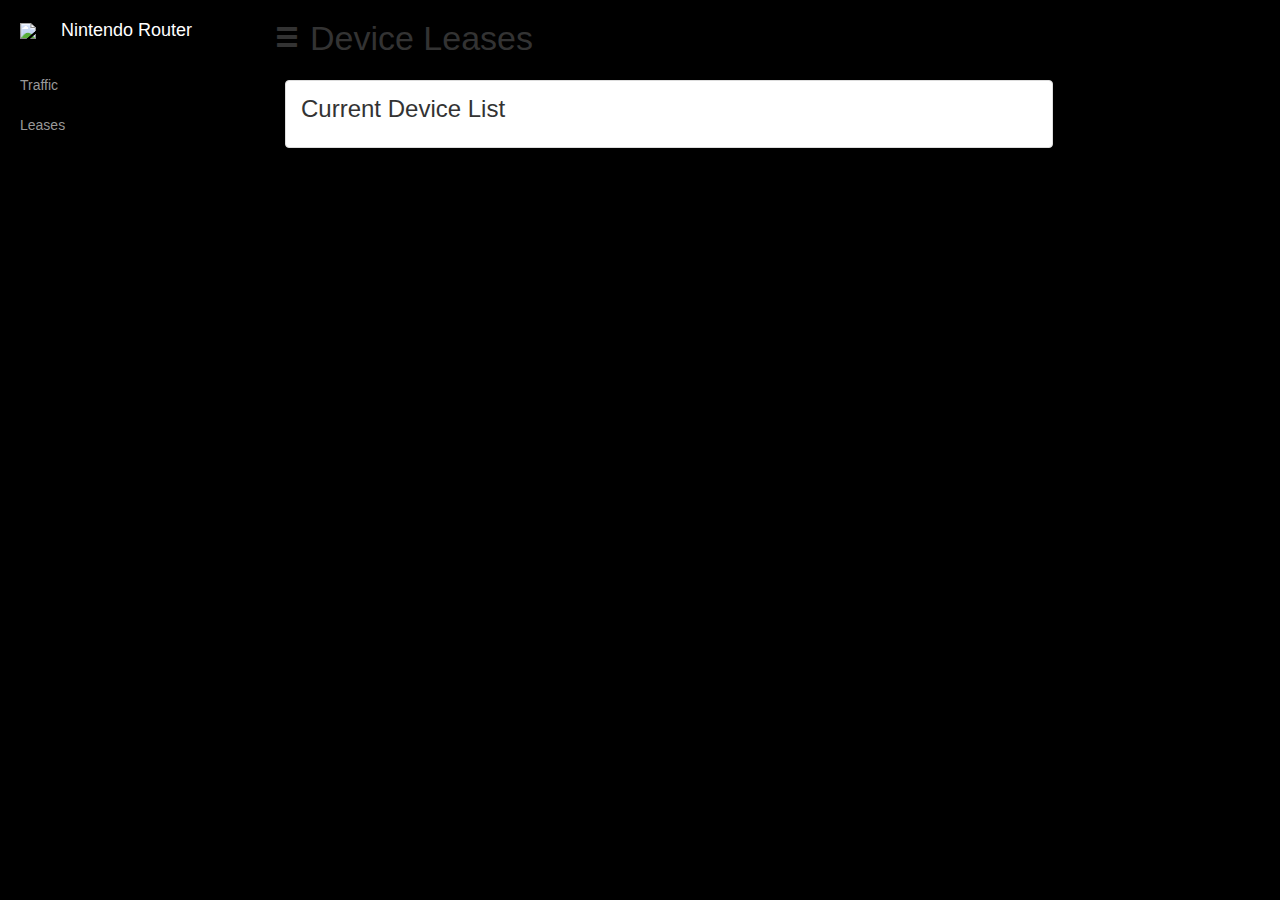
==== webportal/leases.html @ 351866b3 "added webportal for usage and statistics" ====
<!DOCTYPE html>
<html lang="en">
  <head>
    <meta charset="utf-8">
    <meta http-equiv="X-UA-Compatible" content="IE=edge">
    <meta name="viewport" content="width=device-width, initial-scale=1">
    <link rel="icon" type="image/png" href="/img/favicon-32x32.png">
    <!-- The above 3 meta tags *must* come first in the head; any other head content must come *after* these tags -->
    <title>Nintendo Router</title>

    <!-- Bootstrap -->
    <link rel="stylesheet" href="https://maxcdn.bootstrapcdn.com/bootstrap/3.3.7/css/bootstrap.min.css" integrity="sha384-BVYiiSIFeK1dGmJRAkycuHAHRg32OmUcww7on3RYdg4Va+PmSTsz/K68vbdEjh4u" crossorigin="anonymous">
    <link rel="stylesheet" href="https://maxcdn.bootstrapcdn.com/bootstrap/3.3.7/css/bootstrap-theme.min.css" integrity="sha384-rHyoN1iRsVXV4nD0JutlnGaslCJuC7uwjduW9SVrLvRYooPp2bWYgmgJQIXwl/Sp" crossorigin="anonymous">

    <!-- Custom CSS -->
    <link href="css/sidebar.css" rel="stylesheet">
    <link href="css/nes.css" rel="stylesheet">

    <!-- HTML5 shim and Respond.js for IE8 support of HTML5 elements and media queries -->
    <!-- WARNING: Respond.js doesn't work if you view the page via file:// -->
    <!--[if lt IE 9]>
      <script src="https://oss.maxcdn.com/html5shiv/3.7.3/html5shiv.min.js"></script>
      <script src="https://oss.maxcdn.com/respond/1.4.2/respond.min.js"></script>
    <![endif]-->
    
  </head>
  <body>
 <div id="wrapper">

        <!-- Sidebar -->
        <div id="sidebar-wrapper">
            <ul class="sidebar-nav">
                <li class="sidebar-brand">
                    <a href="/">
                        <img id="topIcon" src="/img/nes.png"/> Nintendo Router
                    </a>
                </li>
                <li>
                    <a href="/">Traffic</a>
                </li>
                <li>
                    <a href="/leases.html">Leases</a>
                </li>
            </ul>
        </div>
        <!-- /#sidebar-wrapper -->

        <!-- Page Content -->
        <div id="page-content-wrapper">
            <div class="container-fluid">
                <div class="row">
                    <div class="col-lg-12">
                        <span id="menu-toggle" class="glyphicon glyphicon-menu-hamburger"></span>
                        <span id="page-title">Device Leases </span>
                        <br/><br/><br/>
                        <div class="panel panel-default report-title">
                          <div id="lease-container"  class="panel-body">
                              <h3 id="device-list-title">Current Device List</h3>
                              <img class="nes-corner-image" src="/img/nes.png"/>
                          </div>
                        </div>
                    </div>
                </div>
            </div>
        </div>
        <!-- /#page-content-wrapper -->

    </div>
    <!-- /#wrapper -->

    <!-- jQuery (necessary for Bootstrap's JavaScript plugins) -->
    <script src="https://ajax.googleapis.com/ajax/libs/jquery/1.12.4/jquery.min.js"></script>
    <!-- Include all compiled plugins (below), or include individual files as needed -->
    <script src="https://maxcdn.bootstrapcdn.com/bootstrap/3.3.7/js/bootstrap.min.js" integrity="sha384-Tc5IQib027qvyjSMfHjOMaLkfuWVxZxUPnCJA7l2mCWNIpG9mGCD8wGNIcPD7Txa" crossorigin="anonymous"></script>
    
    <!-- Menu Toggle Script -->
    <script>
        $("#menu-toggle").click(function(e) {
            e.preventDefault();
            $("#wrapper").toggleClass("toggled");
        });
        
        // foreach device on the system show it as a report
        $(document).ready(function(){
            var  jsonData = $.ajax({url: "leases.py",dataType: "json",async: false}).responseText;        
            $.each($.parseJSON(jsonData), function(key,value){
                $("#lease-container").append(value[2] + "<br/><span class='indented-text'>IP Address: <strong>" + value[1] + "</strong></span><span class='indented-text'>Mac Address: " + value[0] +"</span><br/>");
            });
        });
    </script>
  </body>
</html>
---- webportal/css/sidebar.css ----
/*!
 * Start Bootstrap - Simple Sidebar (http://startbootstrap.com/)
 * Copyright 2013-2016 Start Bootstrap
 * Licensed under MIT (https://github.com/BlackrockDigital/startbootstrap/blob/gh-pages/LICENSE)
 */

 body {
    background-color: black;
    overflow-x: hidden;
    background-image: url('/img/wallpaper.png'); 
    background-position: right top; 
 }

/* Toggle Styles */
#wrapper {
    padding-left: 0;
    -webkit-transition: all 0.5s ease;
    -moz-transition: all 0.5s ease;
    -o-transition: all 0.5s ease;
    transition: all 0.5s ease;
}

#wrapper.toggled {
    padding-left: 250px;
}

#sidebar-wrapper {
    z-index: 1000;
    position: fixed;
    left: 250px;
    width: 0;
    height: 100%;
    margin-left: -250px;
    overflow-y: auto;
    background: #000;
    -webkit-transition: all 0.5s ease;
    -moz-transition: all 0.5s ease;
    -o-transition: all 0.5s ease;
    transition: all 0.5s ease;
}

#wrapper.toggled #sidebar-wrapper {
    width: 250px;
}

#page-content-wrapper {
    width: 100%;
    position: absolute;
    padding: 15px;
}

#wrapper.toggled #page-content-wrapper {
    position: absolute;
    margin-right: -250px;
}

/* Sidebar Styles */

.sidebar-nav {
    position: absolute;
    top: 0;
    width: 250px;
    margin: 0;
    padding: 0;
    list-style: none;
}

.sidebar-nav li {
    text-indent: 20px;
    line-height: 40px;
}

.sidebar-nav li a {
    display: block;
    text-decoration: none;
    color: #999999;
}

.sidebar-nav li a:hover {
    text-decoration: none;
    color: #fff;
    background: rgba(255,255,255,0.2);
}

.sidebar-nav li a:active,
.sidebar-nav li a:focus {
    text-decoration: none;
}

.sidebar-nav > .sidebar-brand {
    height: 65px;
    font-size: 18px;
    line-height: 60px;
}

.sidebar-nav > .sidebar-brand a {
    color: #999999;
}

.sidebar-nav > .sidebar-brand a:hover {
    color: #fff;
    background: none;
}

#menu-toggle {
    position: absolute; 
    top: 5px; 
    left: 5px; 
    font-size: 24px;
}

#page-title {
    position: absolute; 
    top: -6px; 
    left: 40px; 
    font-size: 34px;
}

@media(min-width:768px) {
    #wrapper {
        padding-left: 250px;
    }

    #wrapper.toggled {
        padding-left: 0;
    }

    #sidebar-wrapper {
        width: 250px;
    }

    #wrapper.toggled #sidebar-wrapper {
        width: 0;
    }

    #page-content-wrapper {
        padding: 20px;
        position: relative;
    }

    #wrapper.toggled #page-content-wrapper {
        position: relative;
        margin-right: 0;
    }
}
---- webportal/css/nes.css ----
#topIcon {
    height: 32px;
}

#traffic-panel {
    width: 100%; 
    margin-top: 50px;  
    min-height: 575px; 
    position:relative;
}

#traffic-report-title {
    display:inline; 
    vertical-align: middle; 
    color: black;
}

.nes-corner-image {
    float:right; 
    height: 250px; 
    bottom: 10px; 
    right: 10px; 
    position: absolute;
}

.corner-image {
    float:right; 
    height: 50px; 
    bottom: 10px; 
    right: 10px; 
    position: absolute;
}

.report-dropdown {
    display:inline; 
    valign: center;
}

.traffic-summary-panel {
    width: 80%; 
    position: relative;
}

.report-title {
    width: 80%; 
    position: relative;
}

#device-list-title {
    padding:0px; 
    margin:0px;
    padding-bottom:10px;
}

.indented-text {
    font-size: 10px;
    padding-left: 10px;
}

.summaryValue {
    font-weight: bold;
}
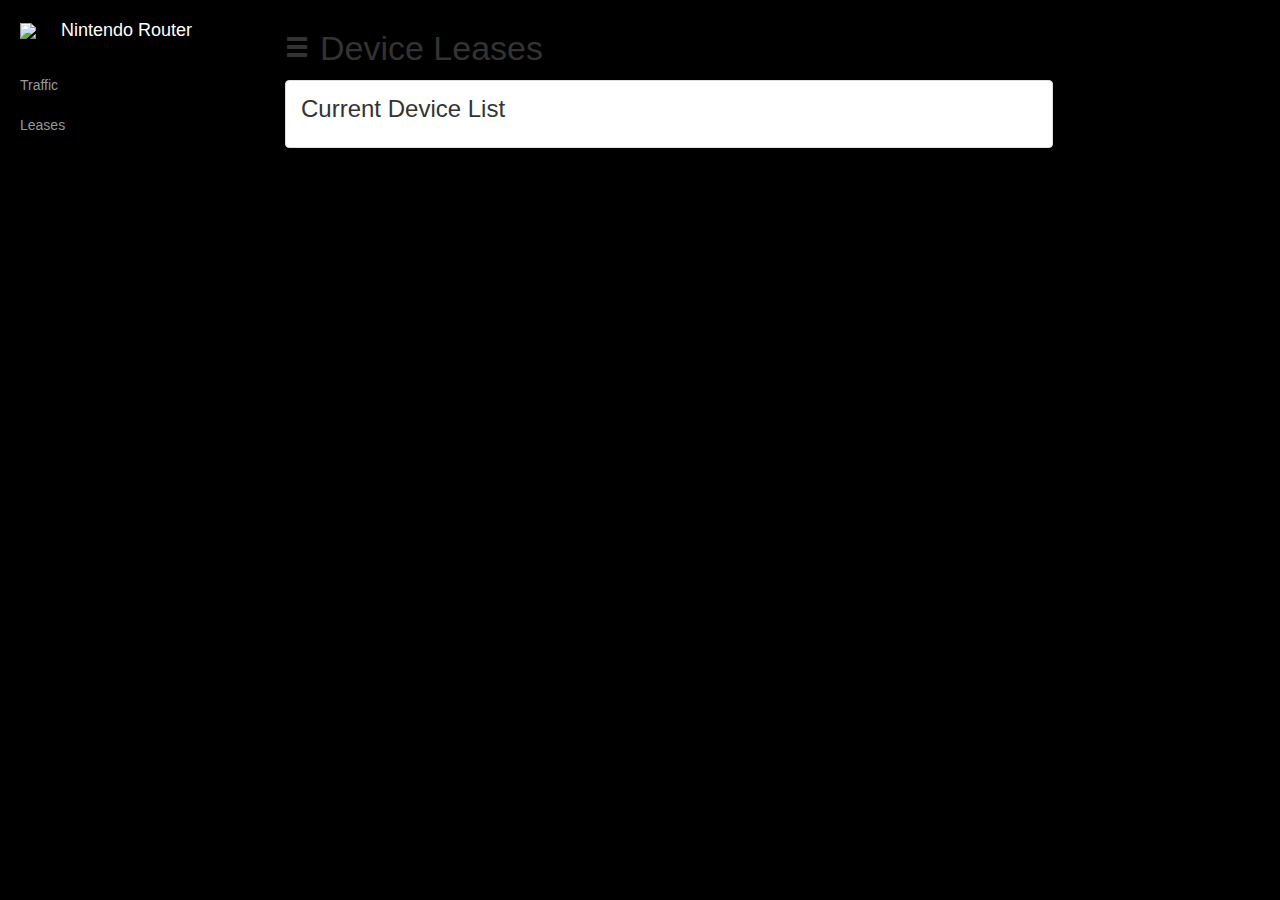
==== commit 45e5f806: "adjust webview for more responsive layout" ====
--- a/webportal/leases.html
+++ b/webportal/leases.html
@@ -56,8 +56,8 @@
                         <div class="panel panel-default report-title">
                           <div id="lease-container"  class="panel-body">
                               <h3 id="device-list-title">Current Device List</h3>
-                              <img class="nes-corner-image" src="/img/nes.png"/>
                           </div>
+                          <img class="nes-image-hide-small nes-corner-image" src="/img/nes.png"/>
                         </div>
                     </div>
                 </div>
--- a/webportal/css/nes.css
+++ b/webportal/css/nes.css
@@ -1,3 +1,21 @@
+
+#chart-div-container {
+    height: 420px; 
+    width: 100%; 
+    overflow-x:scroll; 
+    overflow-y:none; 
+    margin-bottom: 50px;
+    margin-top: 50px;
+}
+
+#page-title {
+    padding:10px;
+}
+
+#menu-toggle {
+    padding: 10px;
+    cursor: pointer;
+}
 
 #topIcon {
     height: 32px;
@@ -17,11 +35,20 @@
 }
 
 .nes-corner-image {
-    float:right; 
     height: 250px; 
     bottom: 10px; 
     right: 10px; 
-    position: absolute;
+    float: right;
+}
+
+.nes-image-hide-small {
+    position:absolute;
+}
+
+@media (max-width: 768px) {
+  .nes-image-hide-small {
+    display: none;
+  }
 }
 
 .corner-image {
@@ -60,4 +87,4 @@
 
 .summaryValue {
     font-weight: bold;
-}+}
